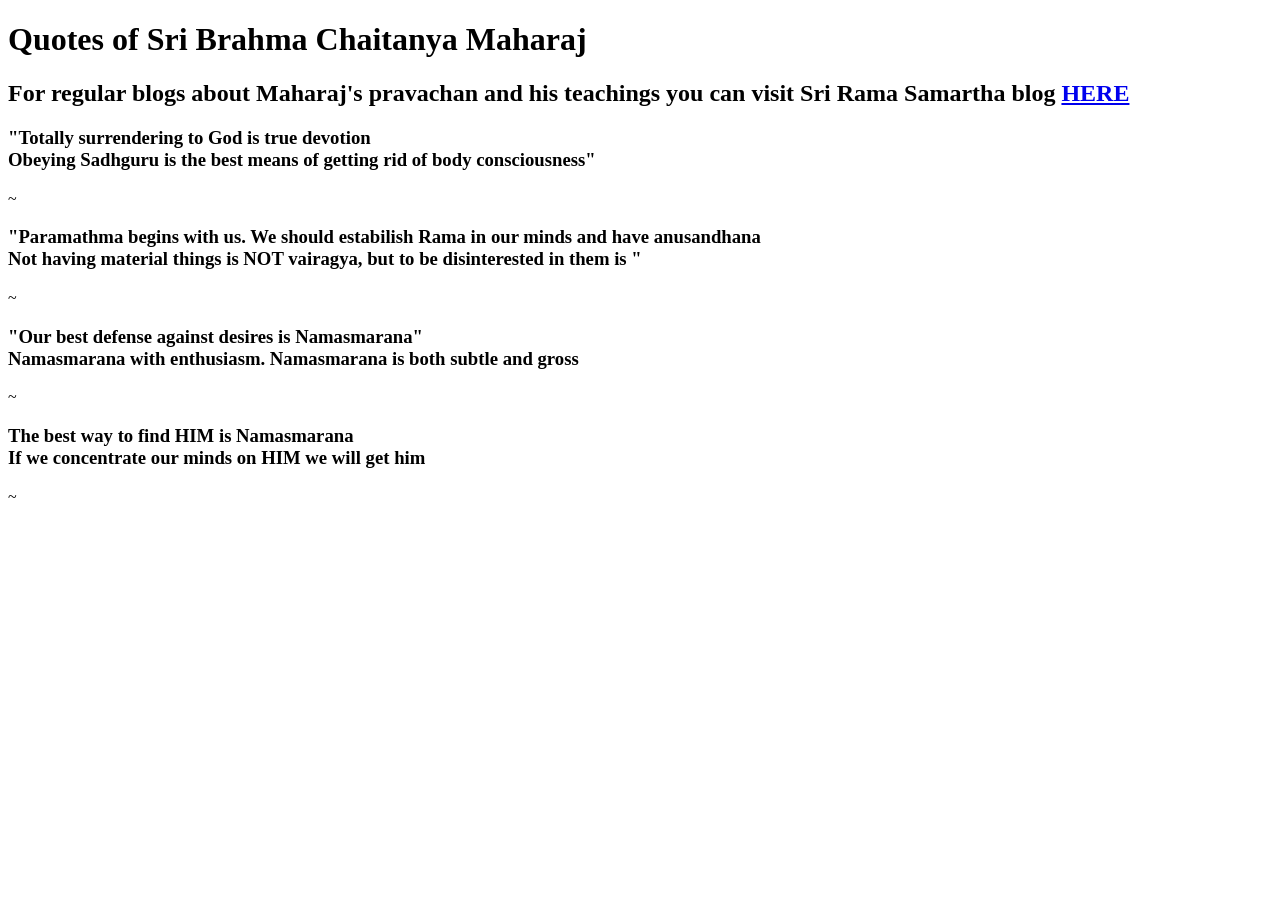
==== index.html @ c98869b1 "Rename in.html to index.html" ====
<!DOCTYPE html>

<html lang="en">

<header>
  <title>Quotes of Maharaj</title>
  <link  href="CSS files\mas.css" rel="stylesheet">
  <meta name="viewport" content="width=device-width, initial-scale=1, shrink-to-fit=no">
  <meta name="name" content="Gospel of St.Troll">
  <meta name="robots" content="no index,no follow">
  </header>

  <body>
    <h1>Quotes of Sri Brahma Chaitanya Maharaj</h1>
    <h2>
    For regular blogs about Maharaj's pravachan and his teachings you can visit Sri Rama Samartha blog <a href="https://sriramasamartha.blogspot.com/" target="_blank">HERE</a></h2>
    <h3>"Totally surrendering to God is true devotion <br>Obeying Sadhguru is the best means of getting rid of body consciousness"</h3><p>~</p>
    <h3>"Paramathma begins with us. We should estabilish Rama in our minds and have anusandhana <br>Not having material things is NOT vairagya, but to be disinterested in them is "</h3><p>~</p>
    <h3>"Our best defense against desires is Namasmarana"<br> Namasmarana with enthusiasm. Namasmarana is both subtle and gross</h3><p>~</p>
    <h3>The best way to find HIM is Namasmarana <br>If we concentrate our minds on HIM we will get him</h3><p>~ </p>

        </body>



    </html>
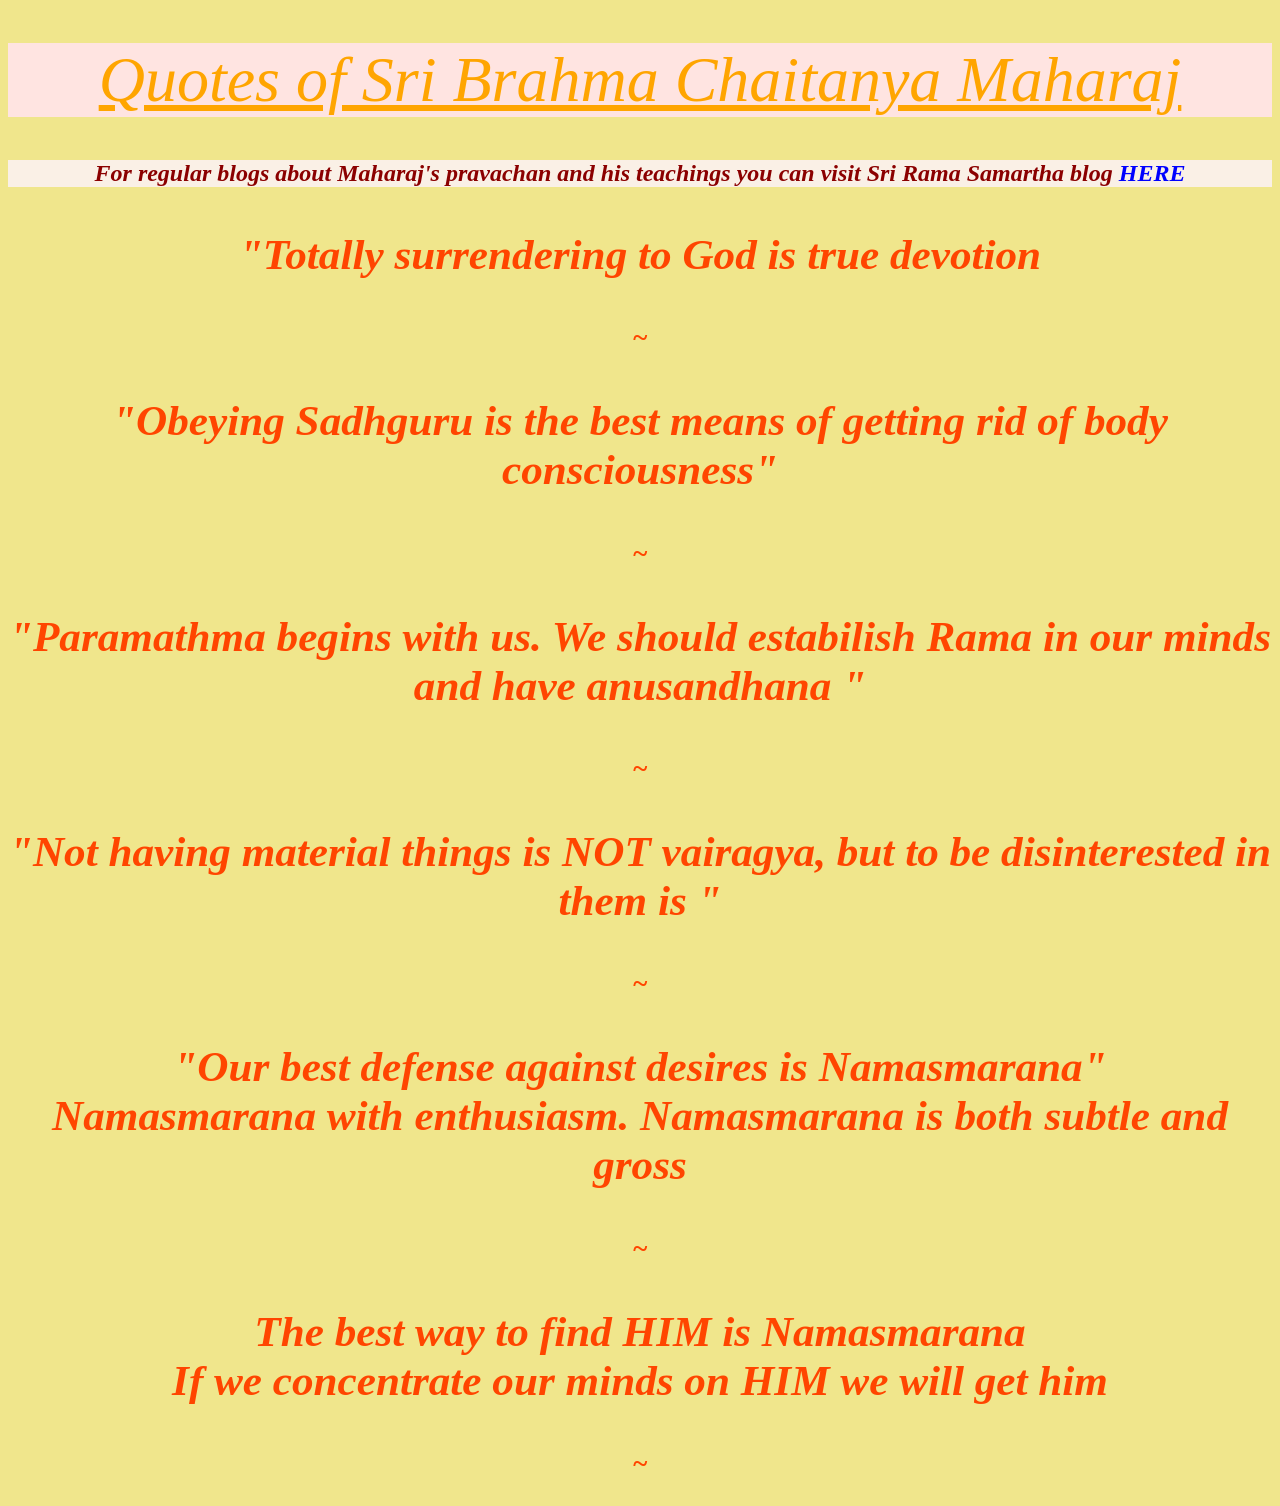
==== commit 68430277: "Update index.html" ====
--- a/index.html
+++ b/index.html
@@ -14,8 +14,8 @@
     <h1>Quotes of Sri Brahma Chaitanya Maharaj</h1>
     <h2>
     For regular blogs about Maharaj's pravachan and his teachings you can visit Sri Rama Samartha blog <a href="https://sriramasamartha.blogspot.com/" target="_blank">HERE</a></h2>
-    <h3>"Totally surrendering to God is true devotion <br>Obeying Sadhguru is the best means of getting rid of body consciousness"</h3><p>~</p>
-    <h3>"Paramathma begins with us. We should estabilish Rama in our minds and have anusandhana <br>Not having material things is NOT vairagya, but to be disinterested in them is "</h3><p>~</p>
+    <h3>"Totally surrendering to God is true devotion </h3><p>~</p><h3>"Obeying Sadhguru is the best means of getting rid of body consciousness"</h3><p>~</p>
+    <h3>"Paramathma begins with us. We should estabilish Rama in our minds and have anusandhana "</h3><p>~</p><h3>"Not having material things is NOT vairagya, but to be disinterested in them is "</h3><p>~</p>
     <h3>"Our best defense against desires is Namasmarana"<br> Namasmarana with enthusiasm. Namasmarana is both subtle and gross</h3><p>~</p>
     <h3>The best way to find HIM is Namasmarana <br>If we concentrate our minds on HIM we will get him</h3><p>~ </p>
 
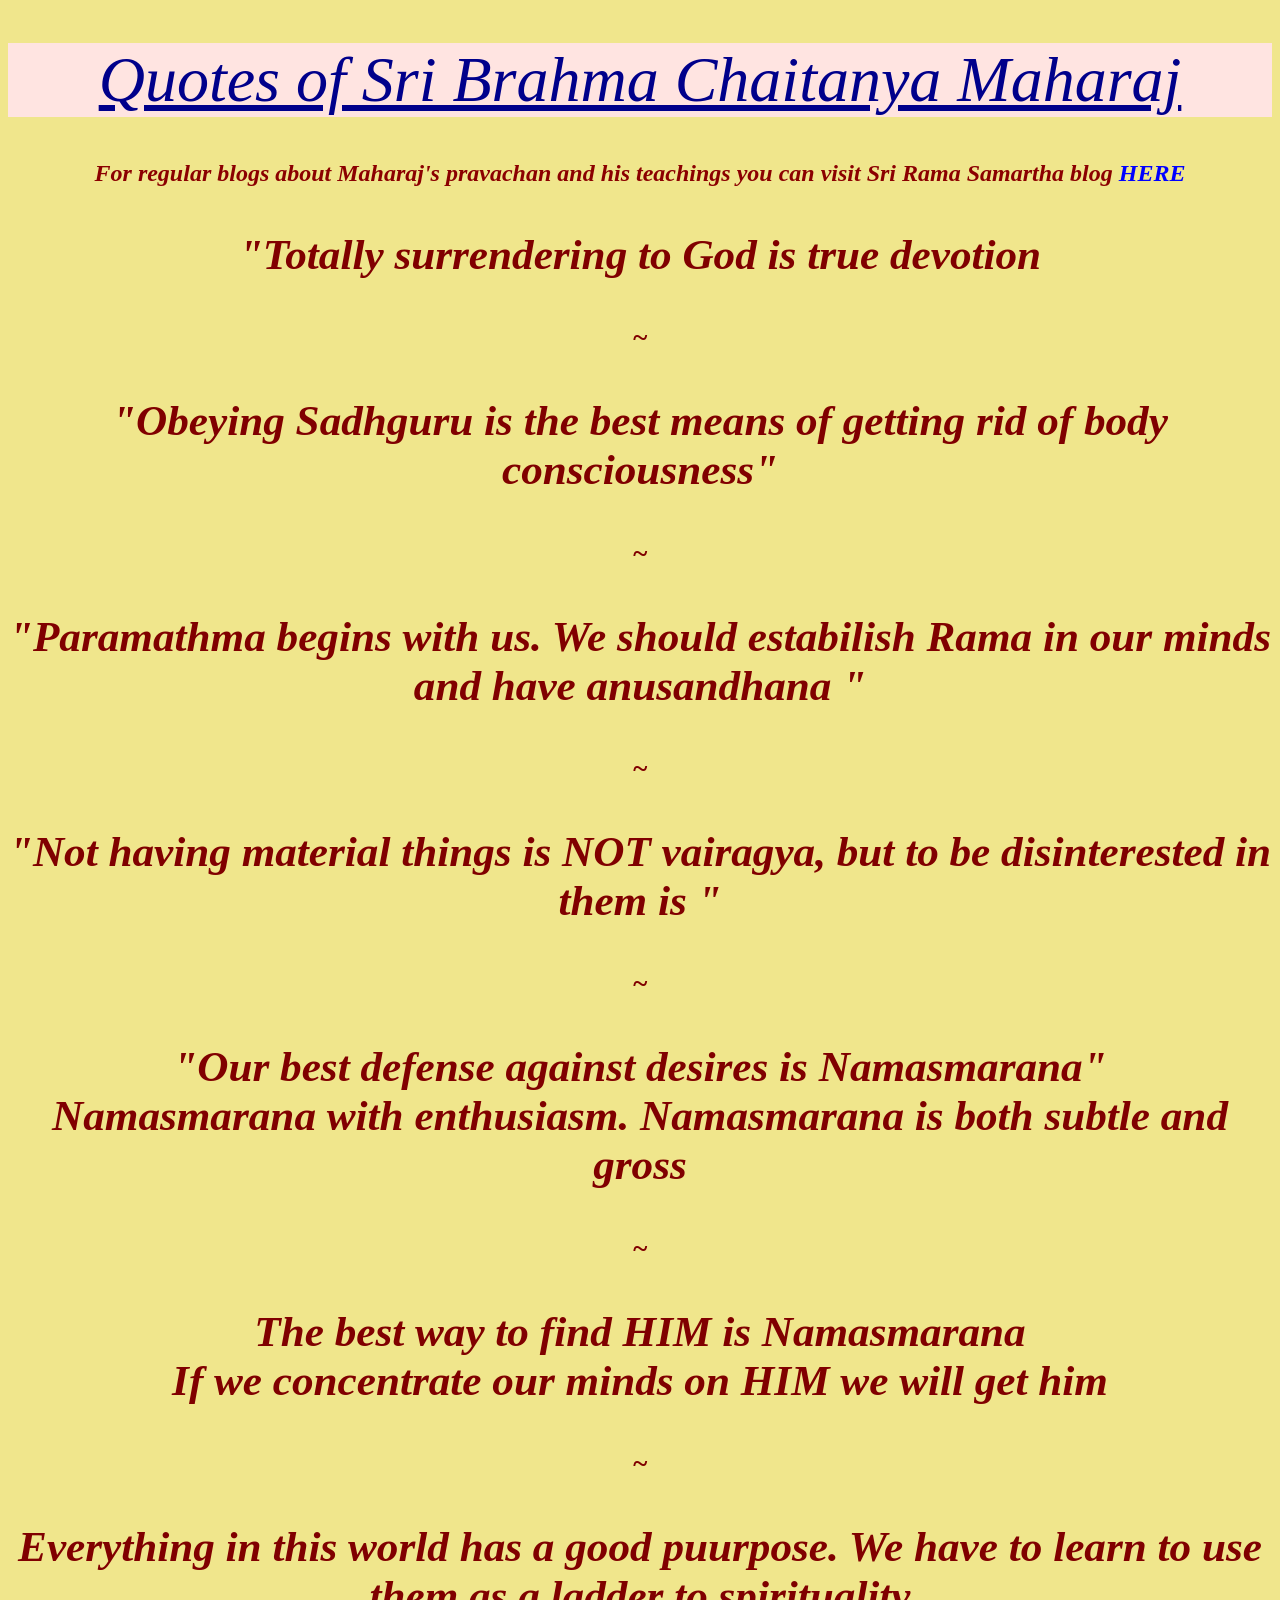
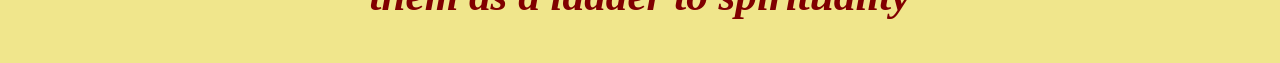
==== commit 6de778e2: "Update index.html" ====
--- a/index.html
+++ b/index.html
@@ -18,6 +18,7 @@
     <h3>"Paramathma begins with us. We should estabilish Rama in our minds and have anusandhana "</h3><p>~</p><h3>"Not having material things is NOT vairagya, but to be disinterested in them is "</h3><p>~</p>
     <h3>"Our best defense against desires is Namasmarana"<br> Namasmarana with enthusiasm. Namasmarana is both subtle and gross</h3><p>~</p>
     <h3>The best way to find HIM is Namasmarana <br>If we concentrate our minds on HIM we will get him</h3><p>~ </p>
+    <h3>Everything in this world has a good puurpose. We have to learn to use them as a ladder to spirituality</h3>
 
         </body>
 
